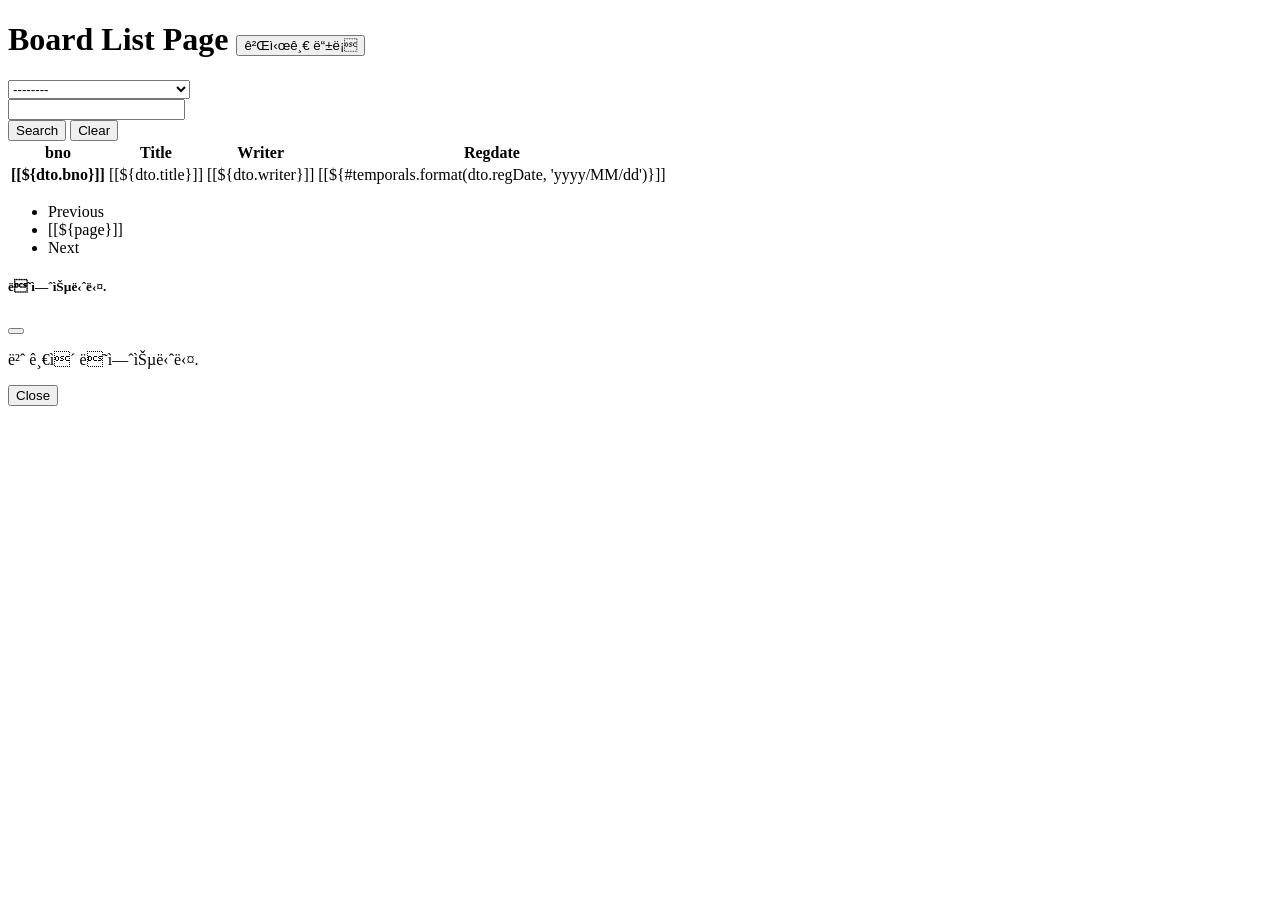
==== src/main/resources/templates/board/list.html @ 5b231ca7 "게시물 목록, 조회, 수정, 삭제 처리 -> service 목록처리 -> DTO 화면처리 -> Controller" ====
<!DOCTYPE html>
<html lang="ko" xmlns:th="http://www.thymeleaf.org">

<th:block th:replace="~{/layout/basic :: setContent(~{this::content})}">
    <th:block th:fragment="content">
        <h1 class="mt-4">Board List Page
            <a th:href="@{/board/register}">
                <button class="btn btn-outline-primary">게시글 등록</button>
            </a>
        </h1>
        <form action="/board/list" method="get" id="searchForm">
            <div class="input-group">
                <input type="hidden" name="page" value="1">
                <div class="input-group-prepend">
                    <select class="custom-select" name="type">
                        <option th:selected="${pageRequestDTO.type == null}">--------</option>
                        <option value="t" th:selected="${pageRequestDTO.type == 't'}">제목</option>
                        <option value="c" th:selected="${pageRequestDTO.type == 'c'}">내용</option>
                        <option value="w" th:selected="${pageRequestDTO.type == 'w'}">작성자</option>
                        <option value="tc" th:selected="${pageRequestDTO.type == 'tc'}">제목 + 내용</option>
                        <option value="tcw" th:selected="${pageRequestDTO.type == 'tcw'}">제목 + 내용 + 작성자</option>
                    </select>
                </div>
                <input class="form-control" id="teduri" name="keyword" th:value="${pageRequestDTO.keyword}">
                <div class="input-group-append" id="button-addon4">
                    <button class="btn btn-outline-secondary btn-search" type="button">Search</button>
                    <button class="btn btn-outline-secondary btn-clear" type="button">Clear</button>
                </div>
            </div>
        </form>
        <table class="table table-striped">
            <thead>
            <tr>
                <th scope="col">bno</th>
                <th scope="col">Title</th>
                <th scope="col">Writer</th>
                <th scope="col">Regdate</th>
            </tr>
            </thead>

            <tbody>
            <tr th:each="dto : ${result.dtoList}" class="tr-list"
                th:data-type="${pageRequestDTO.type}" th:data-keyword="${pageRequestDTO.keyword}"
                th:onclick=
                    "|javascript:read('${dto.bno}','${result.page}', this.getAttribute('data-type'),this.getAttribute('data-keyword'))|">
                <th scope="row">[[${dto.bno}]]</th>
                <td>[[${dto.title}]]</td>
                <td>[[${dto.writer}]]</td>
                <td>[[${#temporals.format(dto.regDate, 'yyyy/MM/dd')}]]</td>
            </tr>
            </tbody>
        </table>


<!--    페이지 번호     -->
        <ul class="pagination h-100 justify-content-center align-items-center">
            <li class="page-item" th:if="${result.prev}">
                <a class="page-link" th:href="@{/board/list(page=${result.start - 1},
                type=${pageRequestDTO.type},
                keyword = ${pageRequestDTO.keyword} ) }" tabindex="-1">Previous</a>
            </li>

            <li th:class=" 'page-item '+ ${result.page == page?'active':''} "
                th:each="page: ${result.pageList}">
                <a class="page-link" th:href="@{/board/list(page = ${page}, type=${pageRequestDTO.type},
                keyword = ${pageRequestDTO.keyword})}">
                    [[${page}]]
                </a>
            </li>

            <li class="page-item" th:if="${result.next}">
                <a class="page-link" th:href="@{/board/list(page= ${result.end + 1}, type=${pageRequestDTO.type}
                , keyword = ${pageRequestDTO.keyword} )}">Next</a>
            </li>
        </ul>
<!--    모달 창     -->
        <div class="modal" tabindex="-1" role="dialog">
            <div class="modal-dialog" role="document">
                <div class="modal-content">
                    <div class="modal-header">
                        <h5 class="modal-title">되었습니다.</h5>
                        <button type="button" class="btn btn-close" data-dismiss="modal" aria-label="Close"/>
                    </div>
                    <div class="modal-body">
                        <p id="modalMsg"> 번 글이 <span class="modal-title"></span>되었습니다.</p>
                    </div>
                    <div class="modal-footer">
                        <button type="button" class="btn btn-secondary" data-dismiss="modal">Close</button>
                        <!--<button type="button" class="btn btn-primary">Save changes</button>-->
                    </div>
                </div>
            </div>
        </div>

<!--   스크립트    -->
        <script src="https://code.jquery.com/jquery-3.6.0.min.js"
                integrity="sha256-/xUj+3OJU5yExlq6GSYGSHk7tPXikynS7ogEvDej/m4=" crossorigin="anonymous"></script>
        <script src="https://stackpath.bootstrapcdn.com/bootstrap/4.2.1/js/bootstrap.min.js"
                integrity="sha384-B0UglyR+jN6CkvvICOB2joaf5I4l3gm9GU6Hc1og6Ls7i6U/mkkaduKaBhlAXv9k"
                crossorigin="anonymous"></script>

        <script th:inline="javascript">
            var msg = [[${msg}]];
            console.log(msg);
            if(msg){
                $('#modalMsg').prepend(msg);
                $('.modal-title').prepend([[${noti}]]);
                $(".modal").modal();
            }
            function read(bno, page, type, keyword){
            /*[+
            var urlword = [[@{/board/read}]] +
                "?bno=" +bno + "&page=" + page + "&type=" + type + "&keyword=" + keyword;
            +]*/
            location.href=urlword;
            }

            var searchForm = $("#searchForm");
            $('.btn-search').click(function(e){
                var selVal = $('.custom-select').val();
                $('.custom-select').val((selVal=="-------")?"":selVal);
                searchForm.submit();
            });
            $('.btn-clear').click(function(e){
                searchForm.empty().submit();
            });
        </script>
    </th:block>
</th:block>
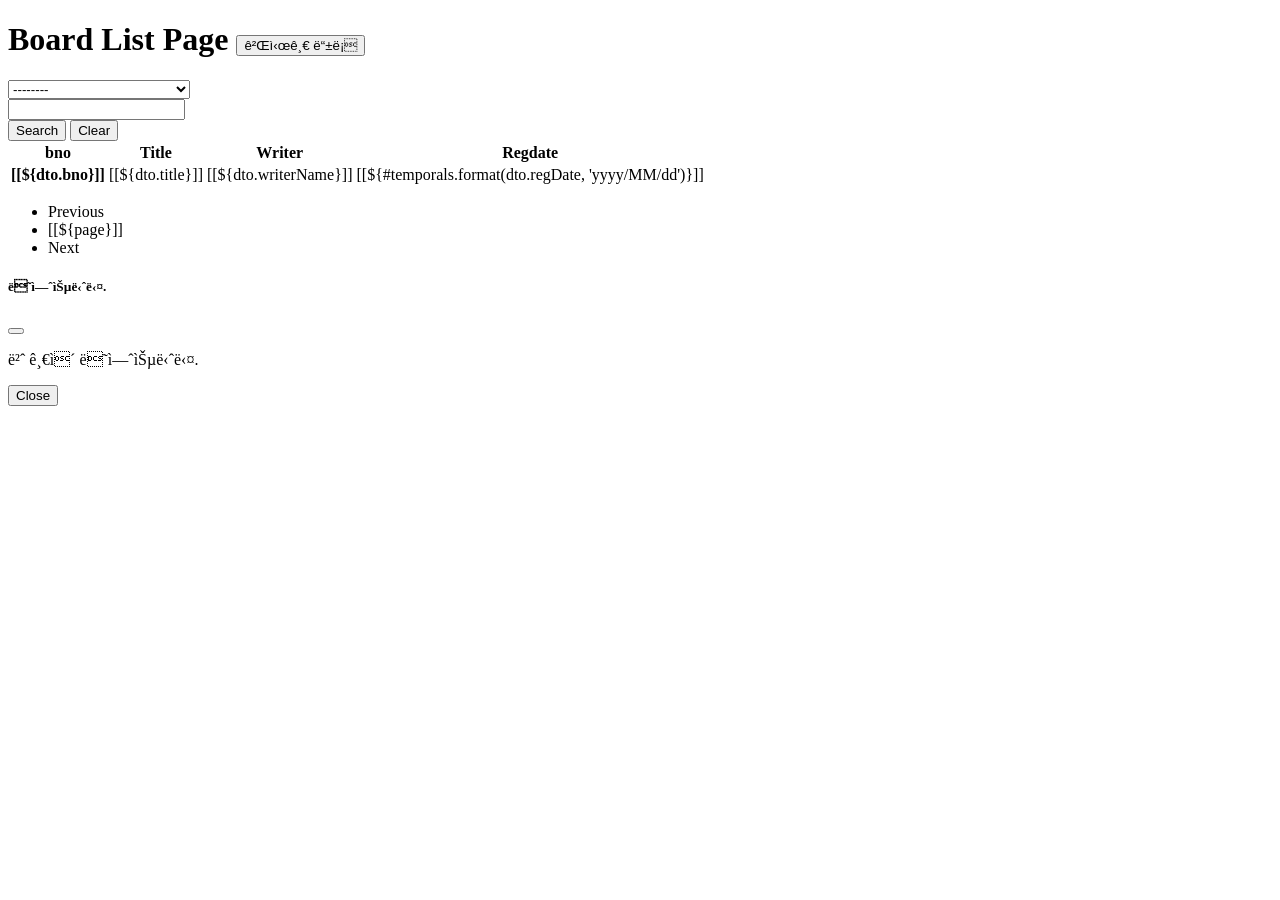
==== commit 5d5e88eb: "게시물 목록, 조회, 수정, 삭제 처리 -> service 목록처리 -> DTO 화면처리 -> Controller" ====
--- a/src/main/resources/templates/board/list.html
+++ b/src/main/resources/templates/board/list.html
@@ -45,7 +45,7 @@
                     "|javascript:read('${dto.bno}','${result.page}', this.getAttribute('data-type'),this.getAttribute('data-keyword'))|">
                 <th scope="row">[[${dto.bno}]]</th>
                 <td>[[${dto.title}]]</td>
-                <td>[[${dto.writer}]]</td>
+                <td>[[${dto.writerName}]]</td>
                 <td>[[${#temporals.format(dto.regDate, 'yyyy/MM/dd')}]]</td>
             </tr>
             </tbody>
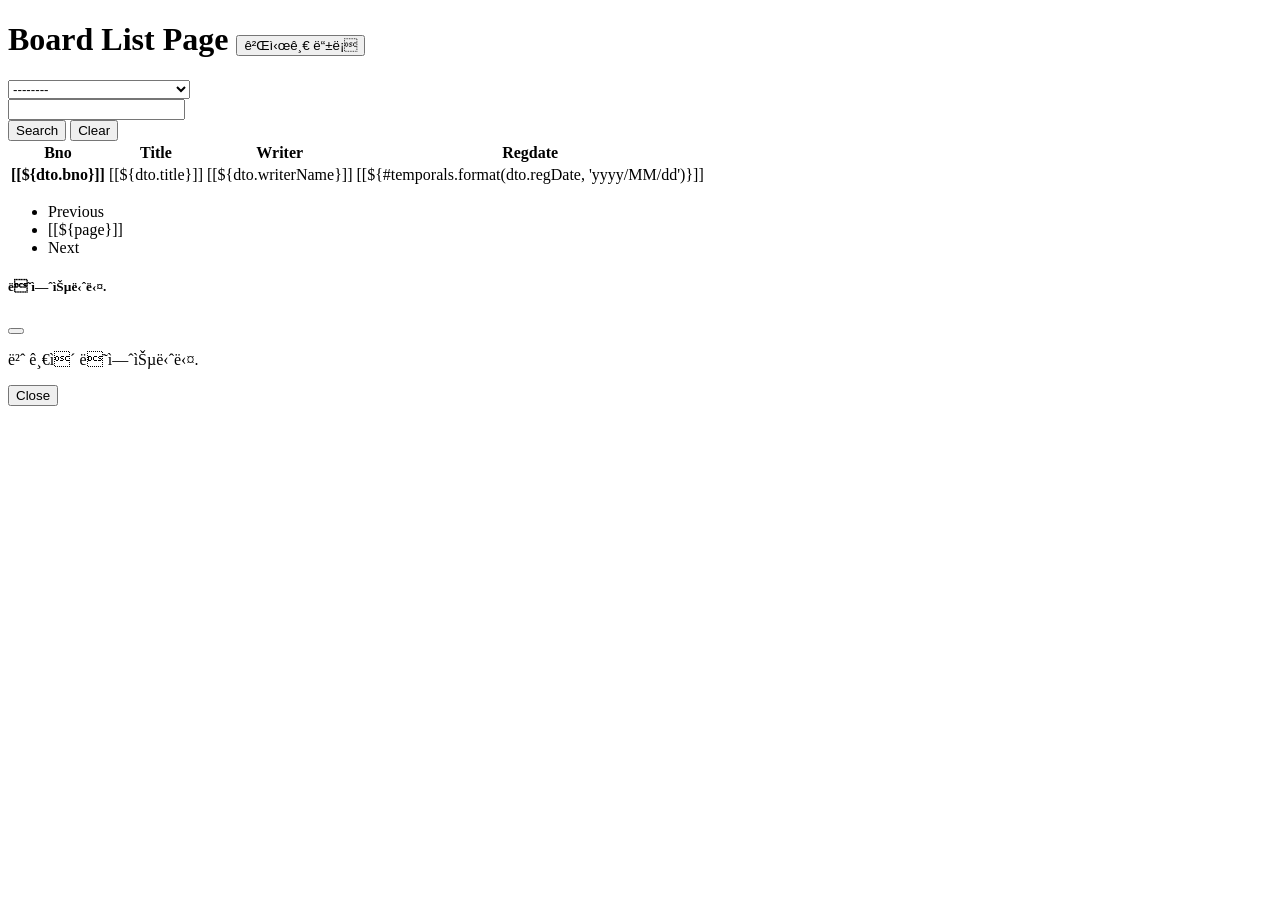
==== commit 9ddd3735: "수정하기" ====
--- a/src/main/resources/templates/board/list.html
+++ b/src/main/resources/templates/board/list.html
@@ -31,7 +31,7 @@
         <table class="table table-striped">
             <thead>
             <tr>
-                <th scope="col">bno</th>
+                <th scope="col">Bno</th>
                 <th scope="col">Title</th>
                 <th scope="col">Writer</th>
                 <th scope="col">Regdate</th>
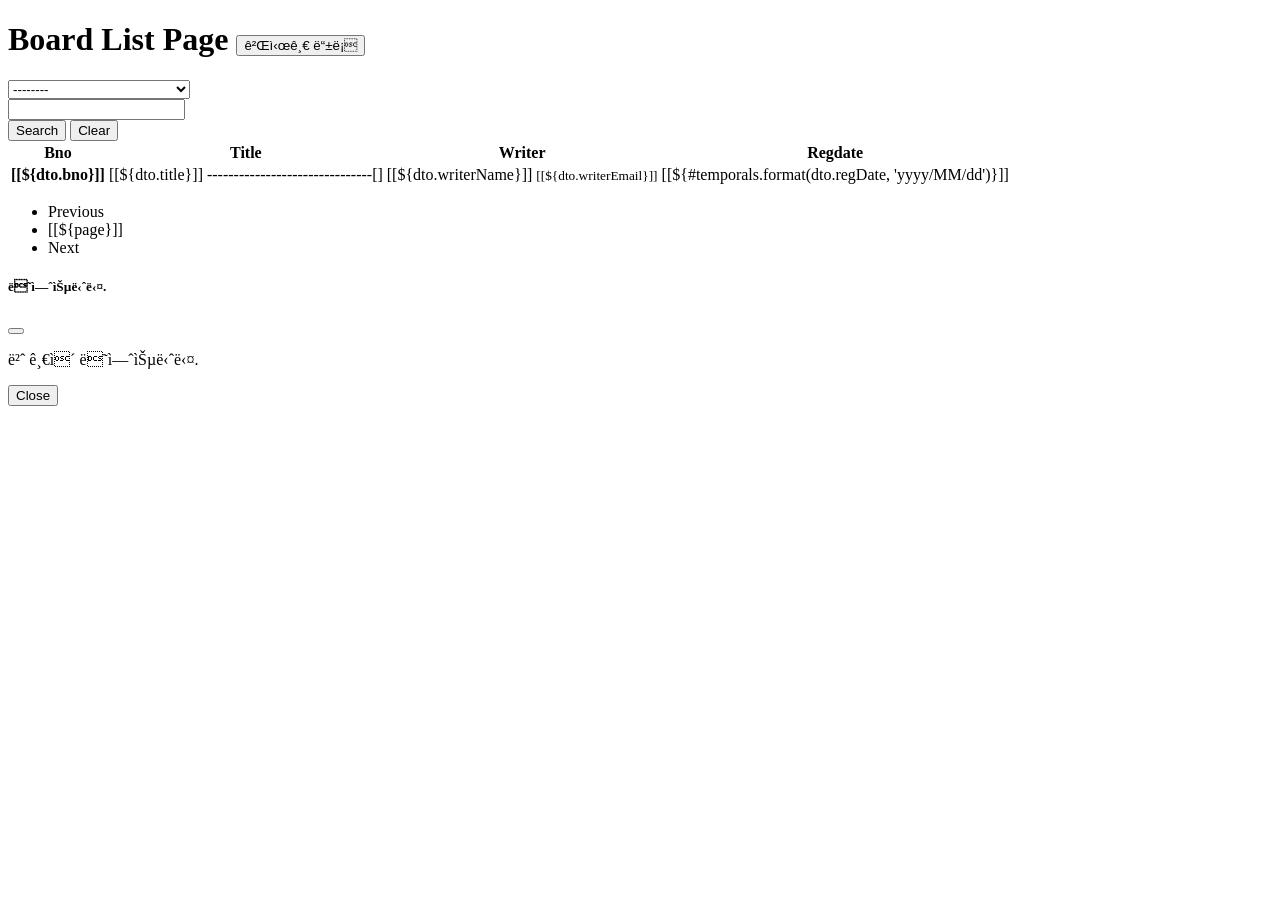
==== commit b4cb9575: "조회화면에서 댓글 보이기" ====
--- a/src/main/resources/templates/board/list.html
+++ b/src/main/resources/templates/board/list.html
@@ -44,8 +44,8 @@
                 th:onclick=
                     "|javascript:read('${dto.bno}','${result.page}', this.getAttribute('data-type'),this.getAttribute('data-keyword'))|">
                 <th scope="row">[[${dto.bno}]]</th>
-                <td>[[${dto.title}]]</td>
-                <td>[[${dto.writerName}]]</td>
+                <td>[[${dto.title}]] -------------------------------[<b th:text="${dto.replyCount}"></b>]</td>
+                <td>[[${dto.writerName}]] <small>[[${dto.writerEmail}]]</small></td>
                 <td>[[${#temporals.format(dto.regDate, 'yyyy/MM/dd')}]]</td>
             </tr>
             </tbody>
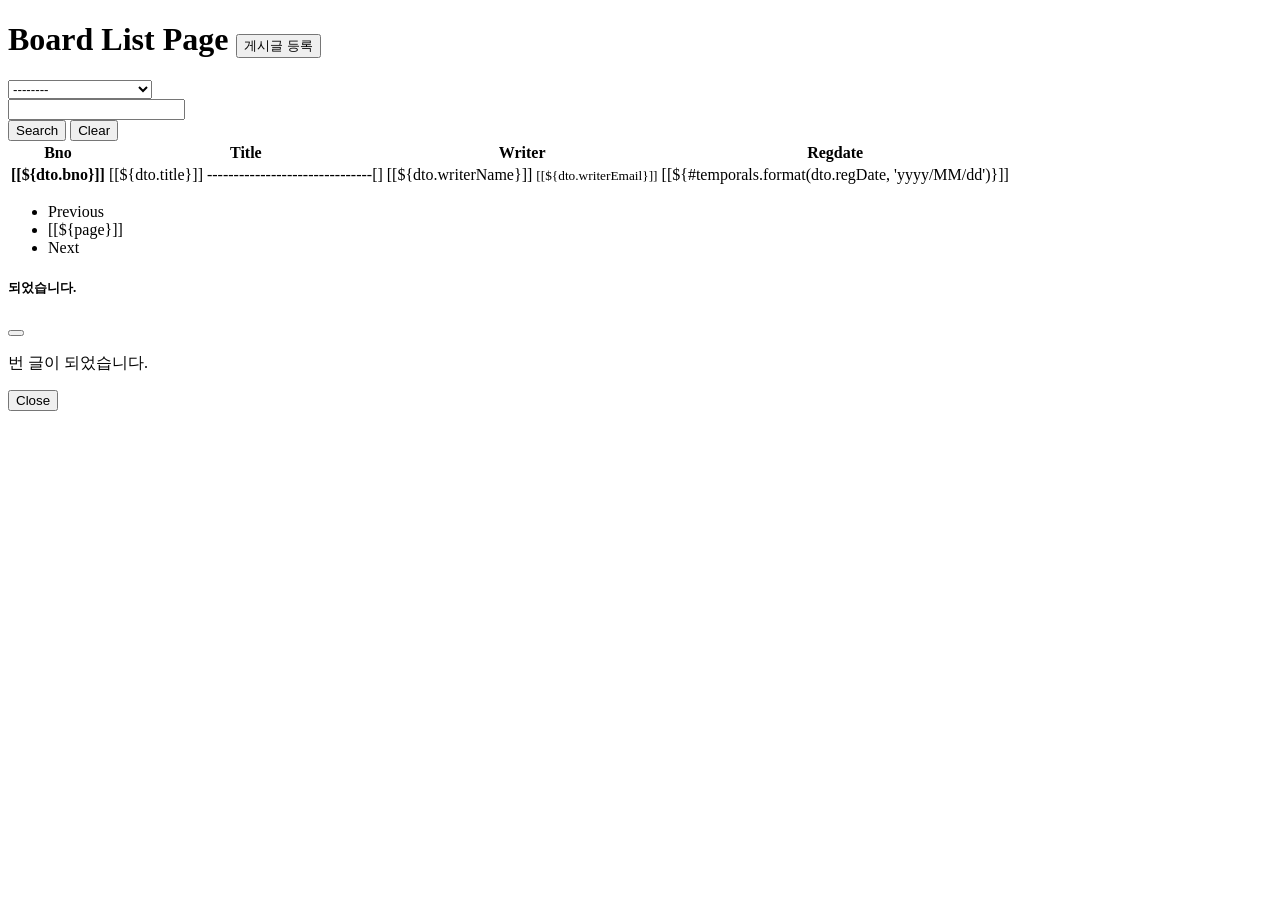
==== commit a2373782: "댓글 모달 script" ====
--- a/src/main/resources/templates/board/list.html
+++ b/src/main/resources/templates/board/list.html
@@ -73,6 +73,7 @@
                 , keyword = ${pageRequestDTO.keyword} )}">Next</a>
             </li>
         </ul>
+
 <!--    모달 창     -->
         <div class="modal" tabindex="-1" role="dialog">
             <div class="modal-dialog" role="document">
@@ -92,12 +93,7 @@
             </div>
         </div>
 
-<!--   스크립트    -->
-        <script src="https://code.jquery.com/jquery-3.6.0.min.js"
-                integrity="sha256-/xUj+3OJU5yExlq6GSYGSHk7tPXikynS7ogEvDej/m4=" crossorigin="anonymous"></script>
-        <script src="https://stackpath.bootstrapcdn.com/bootstrap/4.2.1/js/bootstrap.min.js"
-                integrity="sha384-B0UglyR+jN6CkvvICOB2joaf5I4l3gm9GU6Hc1og6Ls7i6U/mkkaduKaBhlAXv9k"
-                crossorigin="anonymous"></script>
+<!--   스크립트 일부(cdn, bootstrap)는 basic으로 보냄   -->
 
         <script th:inline="javascript">
             var msg = [[${msg}]];
